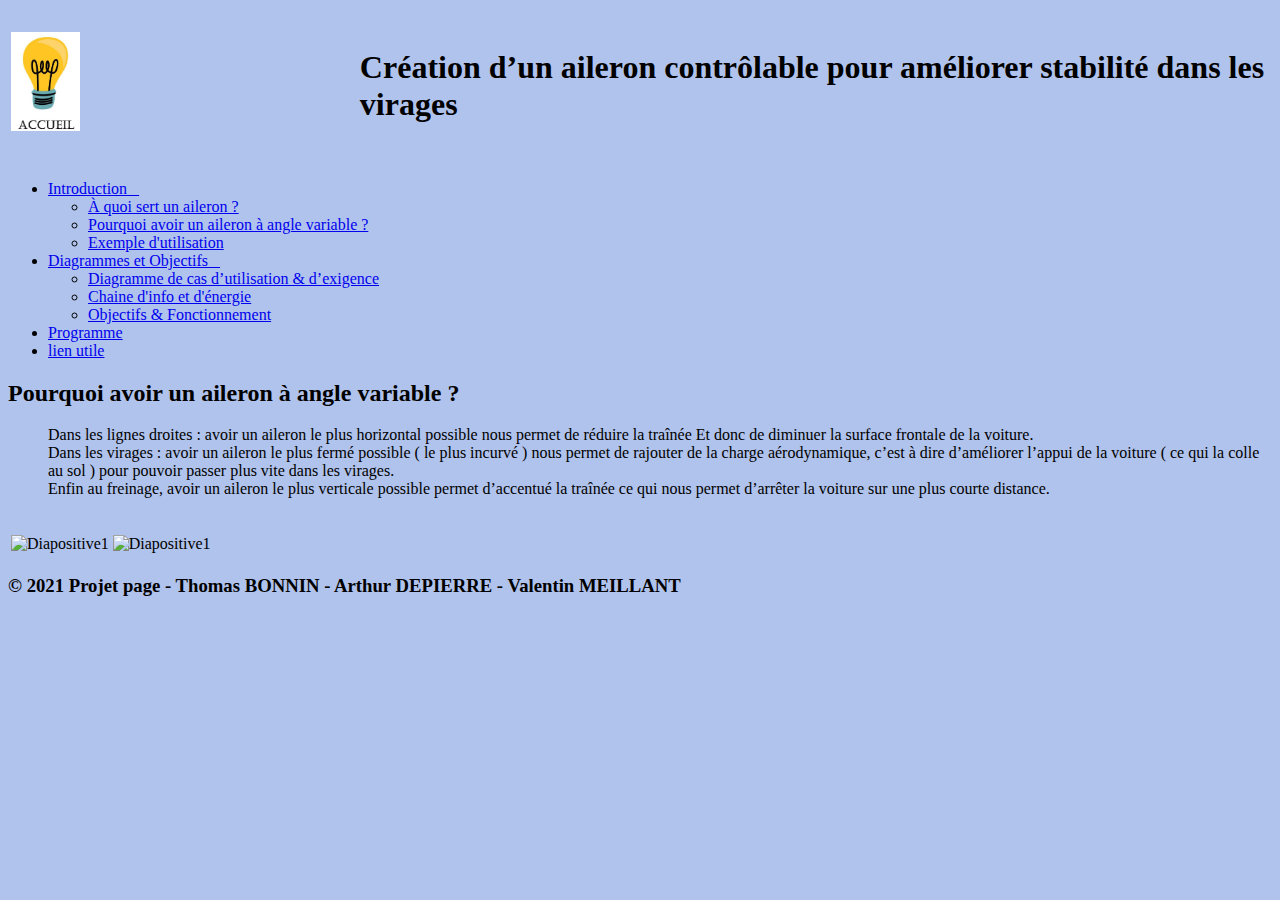
==== Pourquoi avoir un aileron à angle variable.html @ 05e462cd "Add files via upload" ====
<!DOCTYPE html>
<html>

  <head>
    <meta charset="utf-8" />	   <!--Indique le type de codage des caractères-->
	<link rel="stylesheet" href="style.css" />  	<!--lien vers le fichier css-->
    <title>Pourquoi avoir un aileron à angle variable ?</title>			<!--titre de l'onglet de la page-->
  </head>
  <body>
    <body style="background-color:#3767ce65;"></body>
  
  <header>
      <table >
        <tr>
          <td>
            <h1><a href="index.html"><img height="20%" width="20%" alt="mon compte" src="accueil.jpg"></a></h1>
          </td>
          <td>
            <h1>Création d’un aileron contrôlable pour améliorer stabilité dans les virages</h1>
          </td>
        </tr>
      </table>
	</header>
<nav>
  <ul>
    <li class="deroulant"><a href="#">Introduction &ensp;</a>
      <ul class="sous">
        <li><a href="À quoi sert un aileron.html">À quoi sert un aileron ?</a></li>
        <li><a href="Pourquoi avoir un aileron à angle variable.html">Pourquoi avoir un aileron à angle variable ?</a></li>
        <li><a href="Exemple d'utilisation.html">Exemple d'utilisation</a></li>
      </ul>
    </li>
    <li class="deroulant"><a href="#">Diagrammes et Objectifs &ensp;</a>
      <ul class="sous">
        <li><a href="Diagramme de cas d’utilisation & d’exigence.html">Diagramme de cas d’utilisation & d’exigence</a></li>
        <li><a href="Chaine d'info et d'énergie.html">Chaine d'info et d'énergie</a></li>
        <li><a href="Objectifs & Fonctionnement.html">Objectifs & Fonctionnement</a></li>
      </ul>
    </li>
    <li><a href="programme.html">Programme</a></li>
    <li><a href="lien utile.html">lien utile</a></li>
  </ul>
</nav>

<h2>Pourquoi avoir un aileron à angle variable ?</h2>

<ul>
  <pu>Dans les lignes droites : avoir un aileron le plus horizontal possible nous permet de réduire la traînée Et donc de diminuer la surface frontale de la voiture.</pu><br>
  <pu>Dans les virages : avoir un aileron le plus fermé possible ( le plus incurvé ) nous permet de rajouter de la charge aérodynamique, c’est à dire d’améliorer l’appui de la voiture ( ce qui la colle au sol ) pour pouvoir passer plus vite dans les virages.</pu><br>
  <pu>Enfin au freinage, avoir un aileron le plus verticale possible permet d’accentué la traînée ce qui nous permet d’arrêter la voiture sur une plus courte distance.</pu><br>
</ul>

<br> 

<table >
  <tr>
    <td>
      <section><img src="exemple_2_aileron.gif" height="50%" width="50%" alt="Diapositive1"></section>
    </td>
    <td>
      <section><img src="exemple_aileron_virage.gif" height="100%" width="100%" alt="Diapositive1"></section>
    </td>
  </tr>
</table>
  </body>

    <footer>
        <h3>© 2021 Projet page - Thomas BONNIN - Arthur DEPIERRE - Valentin MEILLANT</h3>
    </footer>
</html>
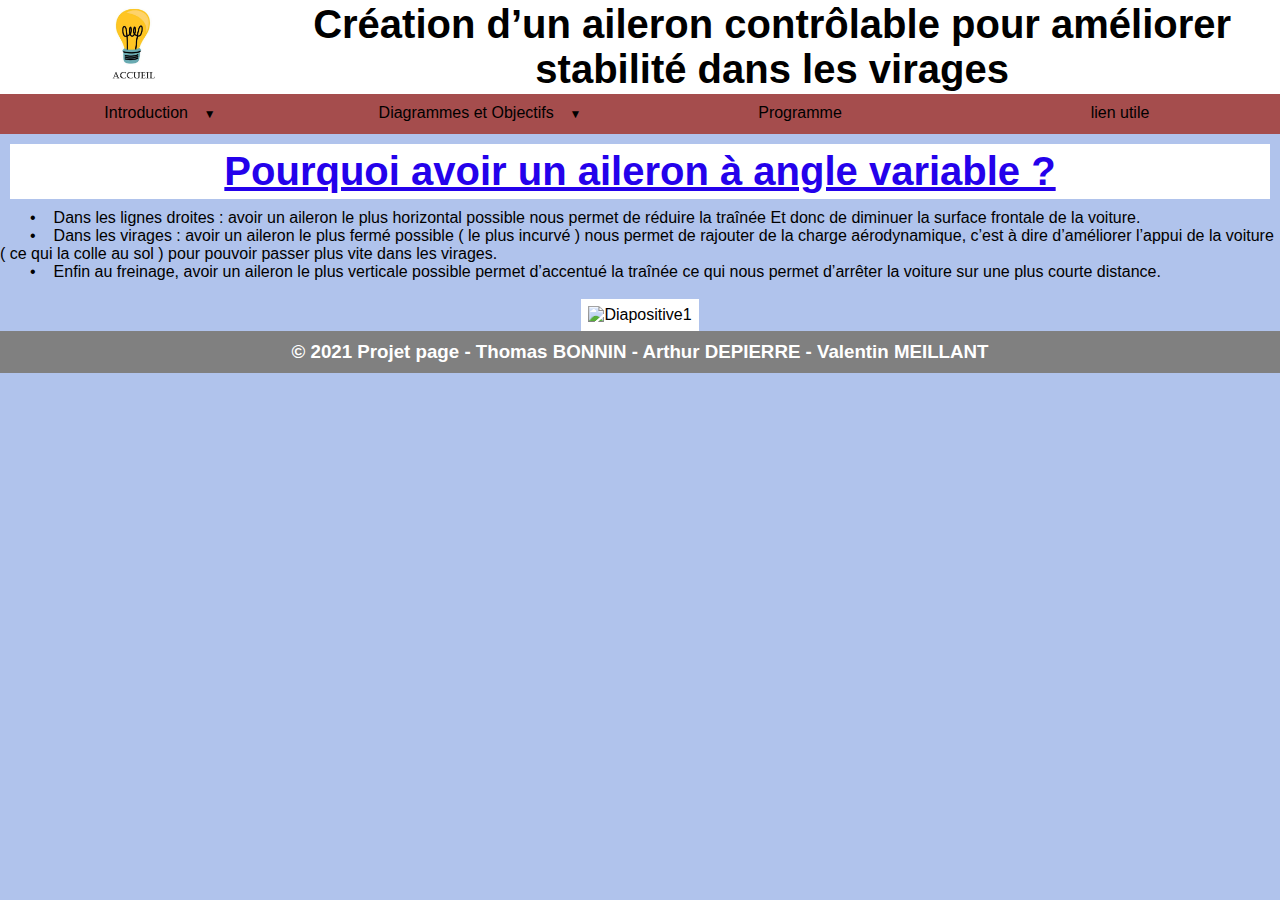
==== commit 3afe1da4: "Update Pourquoi avoir un aileron à angle variable.html" ====
--- a/Pourquoi avoir un aileron à angle variable.html
+++ b/Pourquoi avoir un aileron à angle variable.html
@@ -55,10 +55,7 @@
 <table >
   <tr>
     <td>
-      <section><img src="exemple_2_aileron.gif" height="50%" width="50%" alt="Diapositive1"></section>
-    </td>
-    <td>
-      <section><img src="exemple_aileron_virage.gif" height="100%" width="100%" alt="Diapositive1"></section>
+      <section><img src="exemple_aileron.gif" height="50%" width="50%" alt="Diapositive1"></section>
     </td>
   </tr>
 </table>
--- a/style.css
+++ b/style.css
@@ -0,0 +1,151 @@
+h1 
+{ 
+	text-align: center;
+	background-color: rgb(255, 255, 255);
+	font-size: 250%;
+}
+
+header 
+{ 
+	text-align: center;
+	background-color: rgb(255, 255, 255);
+}
+
+table 
+{ 
+    margin: auto;
+	background-color: rgb(255, 255, 255);
+}
+
+section{
+	text-align: center; 
+	margin : 5px 5px; /* espace extérieur vierge en haut et en bas de l'image */
+}
+
+p {
+	text-align: center;
+	color: black;
+	background-color: rgb(255, 255, 255);
+	font-size: 110%;
+	padding : 10px;
+	margin: 10px;
+}
+
+
+pu{
+  padding-left: 20px;
+}
+pu::before{
+  content: "•";
+  padding-right: 8px;
+  color: rgb(0, 0, 0);
+  margin: 10px;
+}
+
+h2 
+{
+	text-align: center;
+	background-color: rgb(255, 255, 255);
+	font-family: Arial;
+	color: rgb(36, 1, 235);
+	font-size: 250%;
+	margin: 10px;
+	padding: 5px;
+	text-decoration: underline;
+}
+
+h4 
+{
+	text-align: center;
+	font-family: Arial;
+	color: rgb(136, 16, 16);
+	font-size: 150%;
+	padding: 5px;
+}
+
+footer {
+    display: flex;
+    justify-content: center;
+    padding: 5px;
+    background-color: gray;
+    color: #fff;
+    padding: 10px;
+}
+
+*{
+    margin: 0px;
+    padding: 0px;
+    font-family: Avenir, sans-serif;
+}
+
+nav{
+    width: 100%;
+    margin: 0 auto;
+    background-color: rgb(165, 77, 77);
+    position: sticky;
+    top: 0px;
+}
+
+nav ul{
+    list-style-type: none;
+}
+
+nav ul li{
+    float: left;
+    width: 25%;
+    text-align: center;
+    position: relative;
+}
+
+nav ul::after{
+    content: "";
+    display: table;
+    clear: both;
+}
+
+nav a{
+    display: block;
+    text-decoration: none;
+    color: black;
+    border-bottom: 2px solid transparent;
+    padding: 10px 0px;
+}
+
+nav a:hover{
+    color: orange;
+    border-bottom: 2px solid gold;
+}
+
+.sous{
+    display: none;
+    box-shadow: 0px 1px 2px #CCC;
+    background-color: white;
+    position: absolute;
+    width: 100%;
+    z-index: 1000;
+}
+nav > ul li:hover .sous{
+    display: block;
+}
+.sous li{
+    float: none;
+    width: 100%;
+    text-align: left;
+}
+.sous a{
+    padding: 10px;
+    border-bottom: none;
+}
+.sous a:hover{
+    border-bottom: none;
+    background-color: RGBa(200,200,200,0.1);
+}
+.deroulant > a::after{
+    content:" ▼";
+    font-size: 12px;
+}
+
+.conteneur{
+  margin: 50px 20px;
+  height: 1500px;
+}
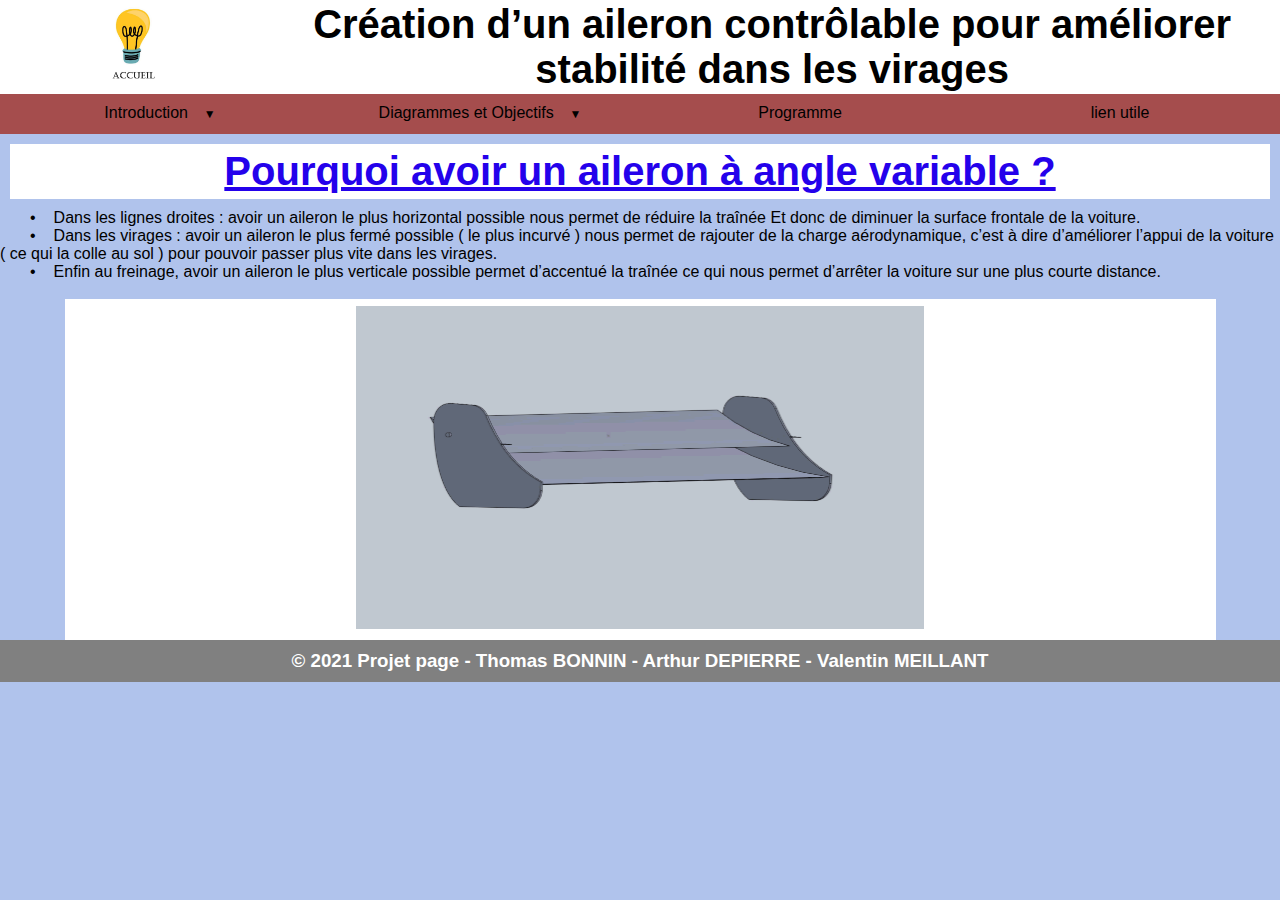
==== commit ee65170a: "Update Pourquoi avoir un aileron à angle variable.html" ====
--- a/Pourquoi avoir un aileron à angle variable.html
+++ b/Pourquoi avoir un aileron à angle variable.html
@@ -55,7 +55,7 @@
 <table >
   <tr>
     <td>
-      <section><img src="exemple_aileron.gif" height="50%" width="50%" alt="Diapositive1"></section>
+      <section><img src="vidéo animation.gif" height="50%" width="50%" alt="Diapositive1"></section>
     </td>
   </tr>
 </table>
